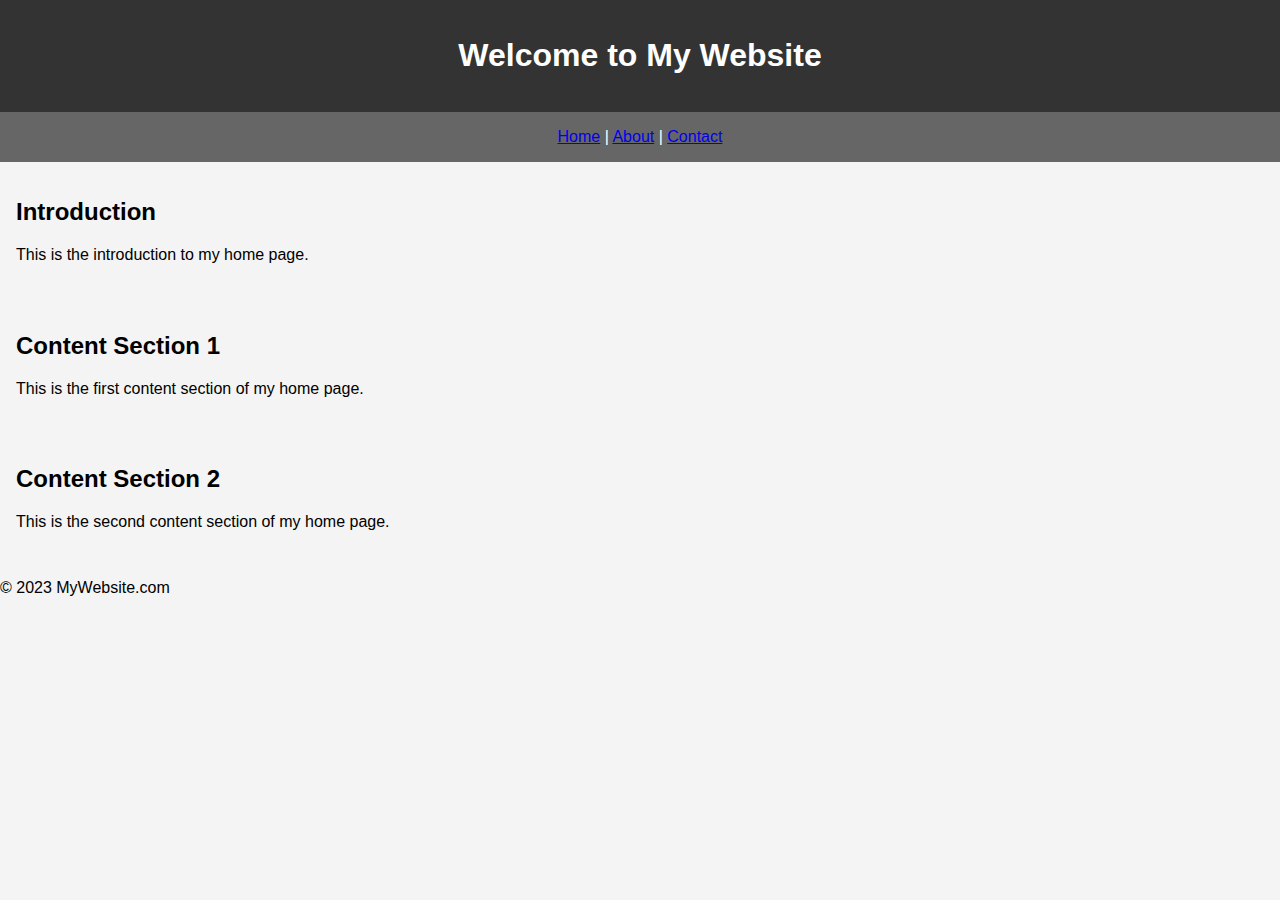
==== index.html @ 18208980 "Create index.html" ====
<!DOCTYPE html>
<html lang="en">
<head>
    <meta charset="UTF-8">
    <meta name="viewport" content="width=device-width, initial-scale=1.0">
    <title>My Home Page</title>
    <style>
        body {
            font-family: Arial, sans-serif;
            background-color: #f4f4f4;
            margin: 0;
            padding: 0;
        }
        header {
            background-color: #333;
            color: #fff;
            padding: 1em;
            text-align: center;
        }
        nav {
            background-color: #666;
            color: #fff;
            padding: 1em;
            text-align: center;
        }
        section {
            padding: 1em;
        }
    </style>
</head>
<body>
    <header>
        <h1>Welcome to My Website</h1>
    </header>
    <nav>
        <a href="#">Home</a> |
        <a href="#">About</a> |
        <a href="#">Contact</a>
    </nav>
    <section>
        <h2>Introduction</h2>
        <p>This is the introduction to my home page.</p>
    </section>
    <section>
        <h2>Content Section 1</h2>
        <p>This is the first content section of my home page.</p>
    </section>
    <section>
        <h2>Content Section 2</h2>
        <p>This is the second content section of my home page.</p>
    </section>
    <footer>
        <p>&copy; 2023 MyWebsite.com</p>
    </footer>
</body>
</html>
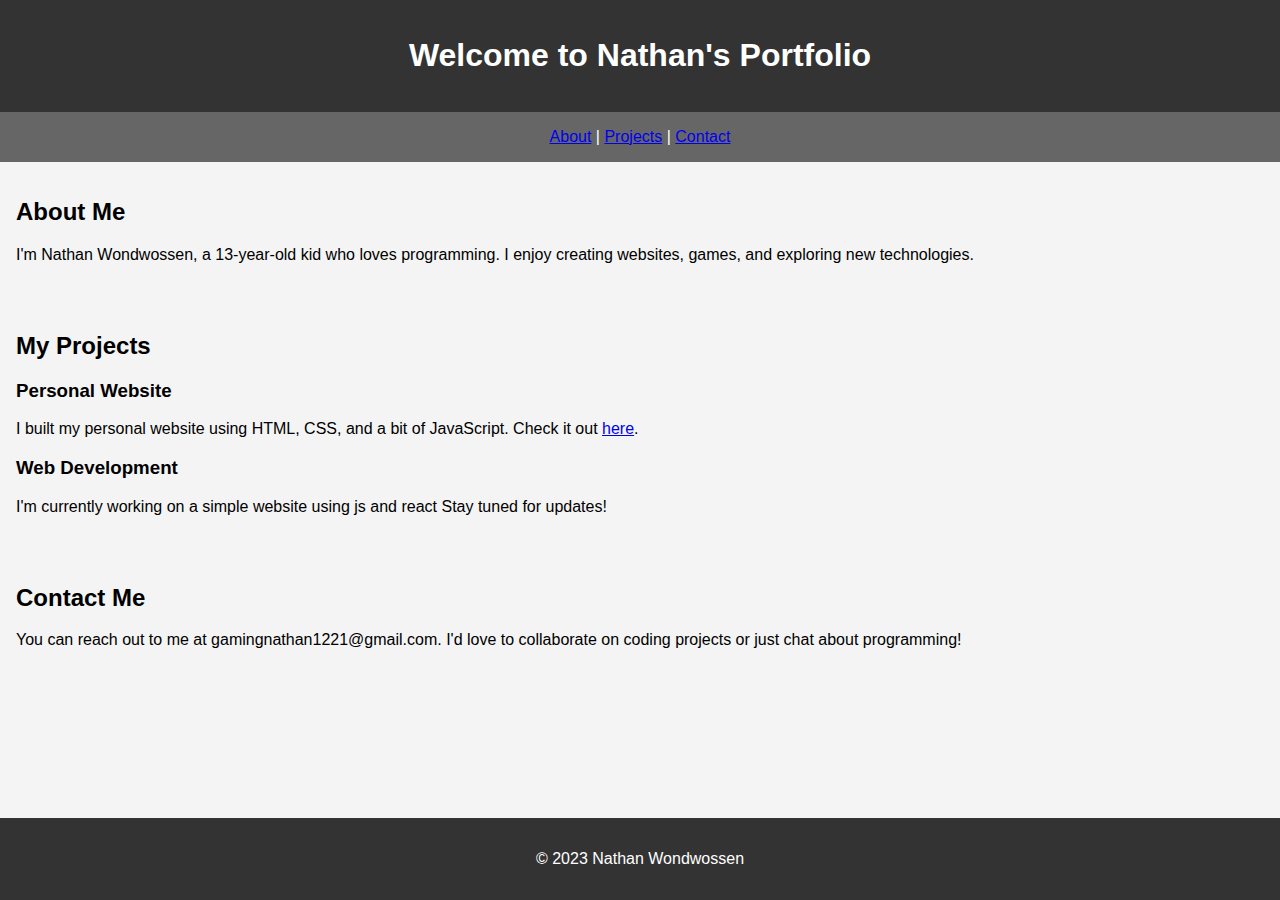
==== commit e60e7667: "Update index.html" ====
--- a/index.html
+++ b/index.html
@@ -3,7 +3,7 @@
 <head>
     <meta charset="UTF-8">
     <meta name="viewport" content="width=device-width, initial-scale=1.0">
-    <title>My Home Page</title>
+    <title>Nathan Wondwossen's Portfolio</title>
     <style>
         body {
             font-family: Arial, sans-serif;
@@ -26,31 +26,43 @@
         section {
             padding: 1em;
         }
+        footer {
+            background-color: #333;
+            color: #fff;
+            text-align: center;
+            padding: 1em 0;
+            position: absolute;
+            bottom: 0;
+            width: 100%;
+        }
     </style>
 </head>
 <body>
     <header>
-        <h1>Welcome to My Website</h1>
+        <h1>Welcome to Nathan's Portfolio</h1>
     </header>
     <nav>
-        <a href="#">Home</a> |
-        <a href="#">About</a> |
-        <a href="#">Contact</a>
+        <a href="#about">About</a> |
+        <a href="#projects">Projects</a> |
+        <a href="#contact">Contact</a>
     </nav>
-    <section>
-        <h2>Introduction</h2>
-        <p>This is the introduction to my home page.</p>
+    <section id="about">
+        <h2>About Me</h2>
+        <p>I'm Nathan Wondwossen, a 13-year-old kid who loves programming. I enjoy creating websites, games, and exploring new technologies.</p>
     </section>
-    <section>
-        <h2>Content Section 1</h2>
-        <p>This is the first content section of my home page.</p>
+    <section id="projects">
+        <h2>My Projects</h2>
+        <h3>Personal Website</h3>
+        <p>I built my personal website using HTML, CSS, and a bit of JavaScript. Check it out <a href="https://nathanpro1.github.io/Login">here</a>.</p>
+        <h3>Web Development</h3>
+        <p>I'm currently working on a simple website using js and react Stay tuned for updates!</p>
     </section>
-    <section>
-        <h2>Content Section 2</h2>
-        <p>This is the second content section of my home page.</p>
+    <section id="contact">
+        <h2>Contact Me</h2>
+        <p>You can reach out to me at gamingnathan1221@gmail.com. I'd love to collaborate on coding projects or just chat about programming!</p>
     </section>
     <footer>
-        <p>&copy; 2023 MyWebsite.com</p>
+        <p>&copy; 2023 Nathan Wondwossen</p>
     </footer>
 </body>
 </html>
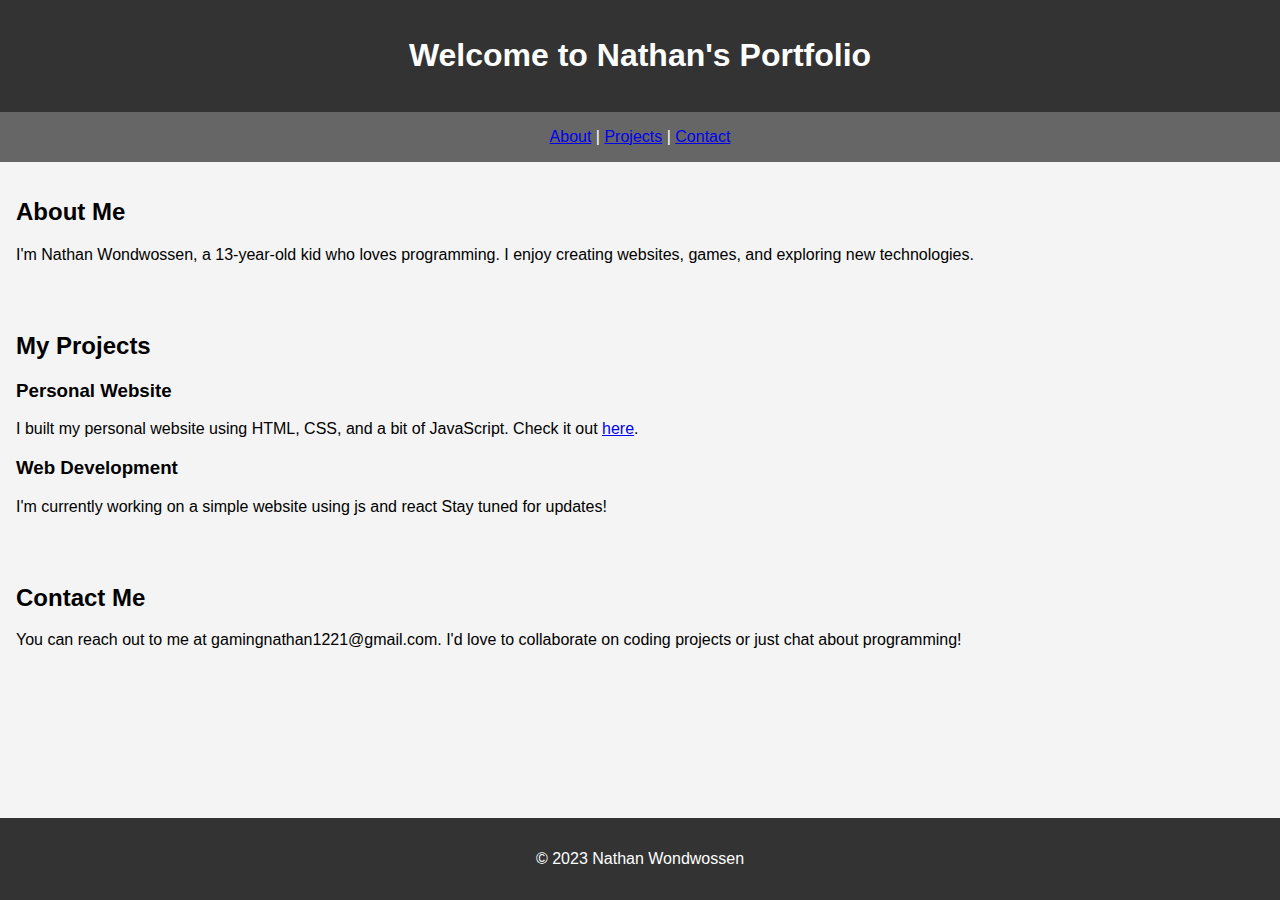
==== commit 7f177075: "Update index.html" ====
--- a/index.html
+++ b/index.html
@@ -59,7 +59,7 @@
     </section>
     <section id="contact">
         <h2>Contact Me</h2>
-        <p>You can reach out to me at gamingnathan1221@gmail.com. I'd love to collaborate on coding projects or just chat about programming!</p>
+        <p>You can reach out to me at<a mailto:"gamingnathan1221@gmail.com"> gamingnathan1221@gmail.com</a>. I'd love to collaborate on coding projects or just chat about programming!</p>
     </section>
     <footer>
         <p>&copy; 2023 Nathan Wondwossen</p>
